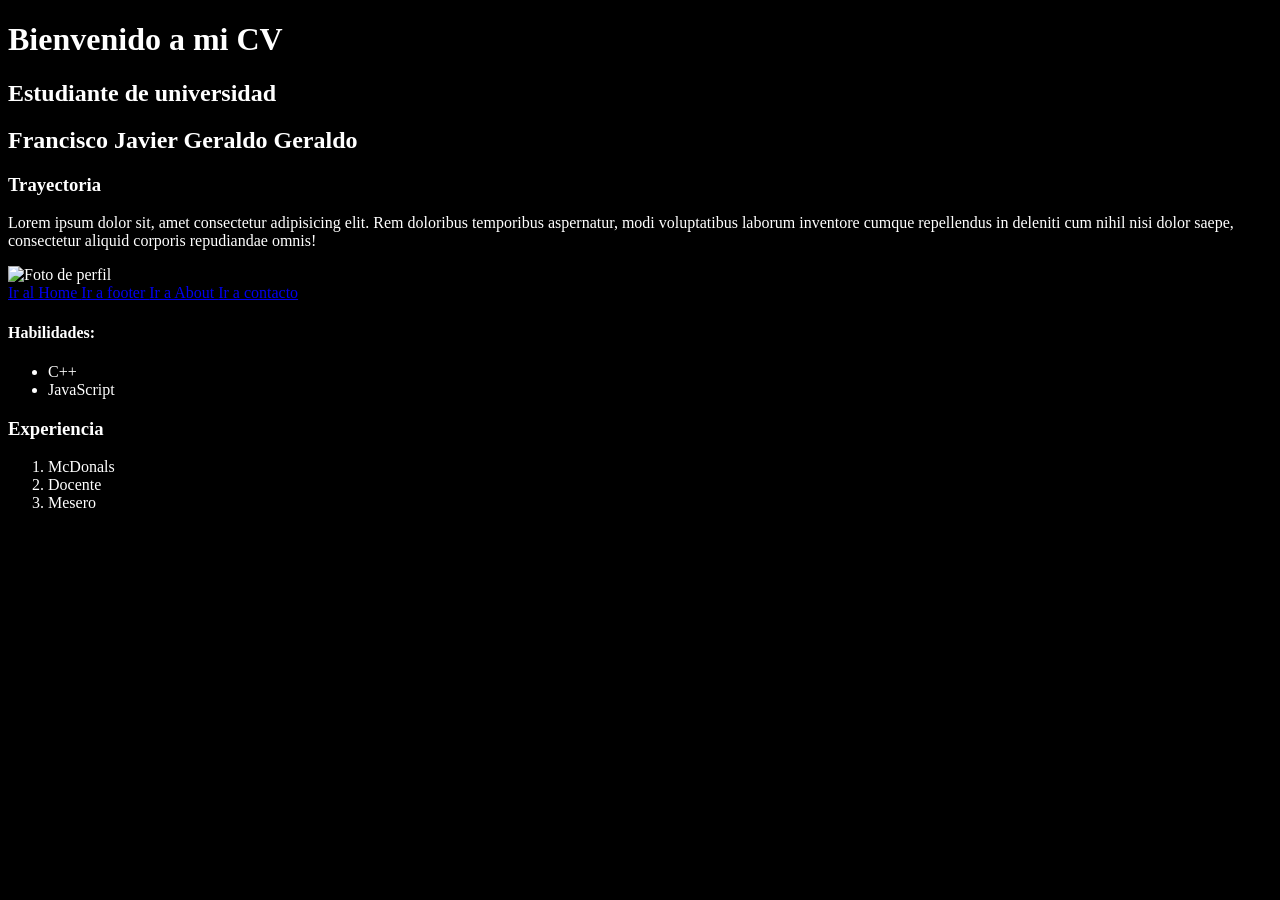
==== index.html @ 3f34b425 "tarea" ====
<!DOCTYPE html>
<html>
    <head>
        <meta charset="utf-8">
        <meta name="viewport" content="
		width=device-width, initial-scale=1">
		<title></title>
		<style>
			body{
				background-color: black;
				color: white;
			}
		</style>
		<body>
			<h1>Bienvenido a mi CV</h1>

			<h2>Estudiante de universidad</h2>

			<h2>Francisco Javier Geraldo Geraldo</h2>

			<h3>Trayectoria</h3>


			<p>Lorem ipsum dolor sit, amet consectetur adipisicing elit. Rem doloribus temporibus aspernatur, modi voluptatibus laborum inventore cumque repellendus in deleniti cum nihil nisi dolor saepe, consectetur aliquid corporis repudiandae omnis!</p>
			
			<img width="200" src="patricio.webp" alt="Foto de perfil">
			<div id="enlaces">
			<a href="index.html">
				Ir al Home
			</a>
			<a href="#footer">
				Ir a footer
			</a>
			<a href="about.html">
				Ir a About
			</a>
			<a href="contact.html">
				Ir a contacto
			</a>
			</div>
			<h4>Habilidades:</h4>
			<ul>
				<li>
					C++
				</li>
				<li>
					JavaScript
				</li>
			</ul>

			<h3>Experiencia</h3>

			<ol>
				<li>
					McDonals
				</li>
				<li>
					Docente
				</li>
				<li>
					Mesero
				</li>
			</ol>

			<div id="footer">

			</div>
			<br><br><br><br><br><br><br>
		</body>


    </head>



</html>
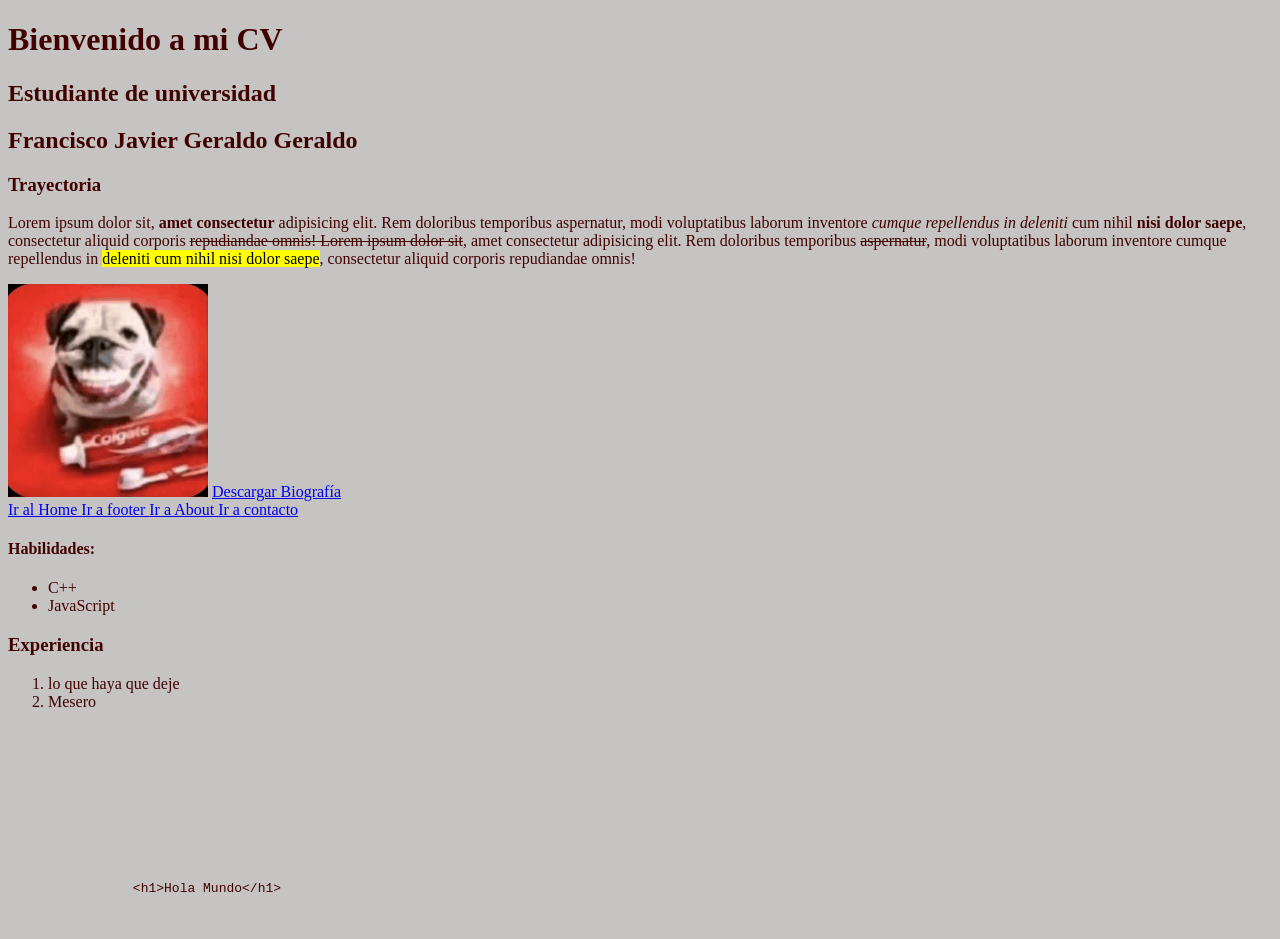
==== commit cec5548e: "act 16" ====
--- a/index.html
+++ b/index.html
@@ -1,75 +1,95 @@
 <!DOCTYPE html>
 <html>
-    <head>
-        <meta charset="utf-8">
-        <meta name="viewport" content="
+
+<head>
+	<meta charset="utf-8">
+	<meta name="viewport" content="
 		width=device-width, initial-scale=1">
-		<title></title>
-		<style>
-			body{
-				background-color: black;
-				color: white;
-			}
-		</style>
-		<body>
-			<h1>Bienvenido a mi CV</h1>
+	<title></title>
+	<style>
+		body {
+			background-color: rgb(198, 195, 195);
+			color: rgb(65, 1, 1);
+		}
+	</style>
 
-			<h2>Estudiante de universidad</h2>
+<body>
+	<h1>Bienvenido a mi CV</h1>
 
-			<h2>Francisco Javier Geraldo Geraldo</h2>
+	<h2>Estudiante de universidad</h2>
 
-			<h3>Trayectoria</h3>
+	<h2>Francisco Javier Geraldo Geraldo</h2>
+
+	<h3>Trayectoria</h3>
 
 
-			<p>Lorem ipsum dolor sit, amet consectetur adipisicing elit. Rem doloribus temporibus aspernatur, modi voluptatibus laborum inventore cumque repellendus in deleniti cum nihil nisi dolor saepe, consectetur aliquid corporis repudiandae omnis!</p>
-			
-			<img width="200" src="patricio.webp" alt="Foto de perfil">
-			<div id="enlaces">
-			<a href="index.html">
-				Ir al Home
-			</a>
-			<a href="#footer">
-				Ir a footer
-			</a>
-			<a href="about.html">
-				Ir a About
-			</a>
-			<a href="contact.html">
-				Ir a contacto
-			</a>
-			</div>
-			<h4>Habilidades:</h4>
-			<ul>
-				<li>
-					C++
-				</li>
-				<li>
-					JavaScript
-				</li>
-			</ul>
-
-			<h3>Experiencia</h3>
-
-			<ol>
-				<li>
-					McDonals
-				</li>
-				<li>
-					Docente
-				</li>
-				<li>
-					Mesero
-				</li>
-			</ol>
-
-			<div id="footer">
-
-			</div>
-			<br><br><br><br><br><br><br>
-		</body>
+	<p>Lorem ipsum dolor sit, <b>amet consectetur</b> adipisicing elit. Rem doloribus temporibus aspernatur, modi
+		voluptatibus
+		laborum inventore <i>cumque repellendus in deleniti</i> cum nihil <b>nisi dolor saepe</b>, consectetur aliquid
+		corporis
+		<s>repudiandae omnis! Lorem ipsum dolor sit</s>, amet consectetur adipisicing elit. Rem doloribus temporibus
+		<s>aspernatur</s>, modi voluptatibus
+		laborum inventore cumque repellendus in <mark>deleniti cum nihil nisi dolor saepe</mark>, consectetur aliquid
+		corporis
+		repudiandae omnis!
+	</p>
 
 
-    </head>
+
+	<img width="200" src="assets/img/portfolio/dog-colgate.png" alt="Foto de perfil">
+	<a href="assets/img/portfolio/dog-colgate.png" download="mi-biografia.jpg">
+		Descargar Biografía
+	</a>
+	<div id="enlaces">
+		<a href="index.html">
+			Ir al Home
+		</a>
+		<a href="#footer">
+			Ir a footer
+		</a>
+		<a href="about.html">
+			Ir a About
+		</a>
+		<a href="contact.html">
+			Ir a contacto
+		</a>
+
+	</div>
+	<h4>Habilidades:</h4>
+	<ul>
+		<li>
+			C++
+		</li>
+		<li>
+			JavaScript
+		</li>
+	</ul>
+
+	<h3>Experiencia</h3>
+
+	<ol>
+		<li>
+			lo que haya que deje
+		</li>
+		<li>
+			Mesero
+		</li>
+	</ol>
+
+	<div id="footer">
+
+	</div>
+	<br><br><br><br><br><br><br>
+
+	<pre>
+	<code>
+		&lt;h1&gt;Hola Mundo&lt;/h1&gt;
+	</code>
+	</pre>
+</body>
+
+
+</head>
 
 
 
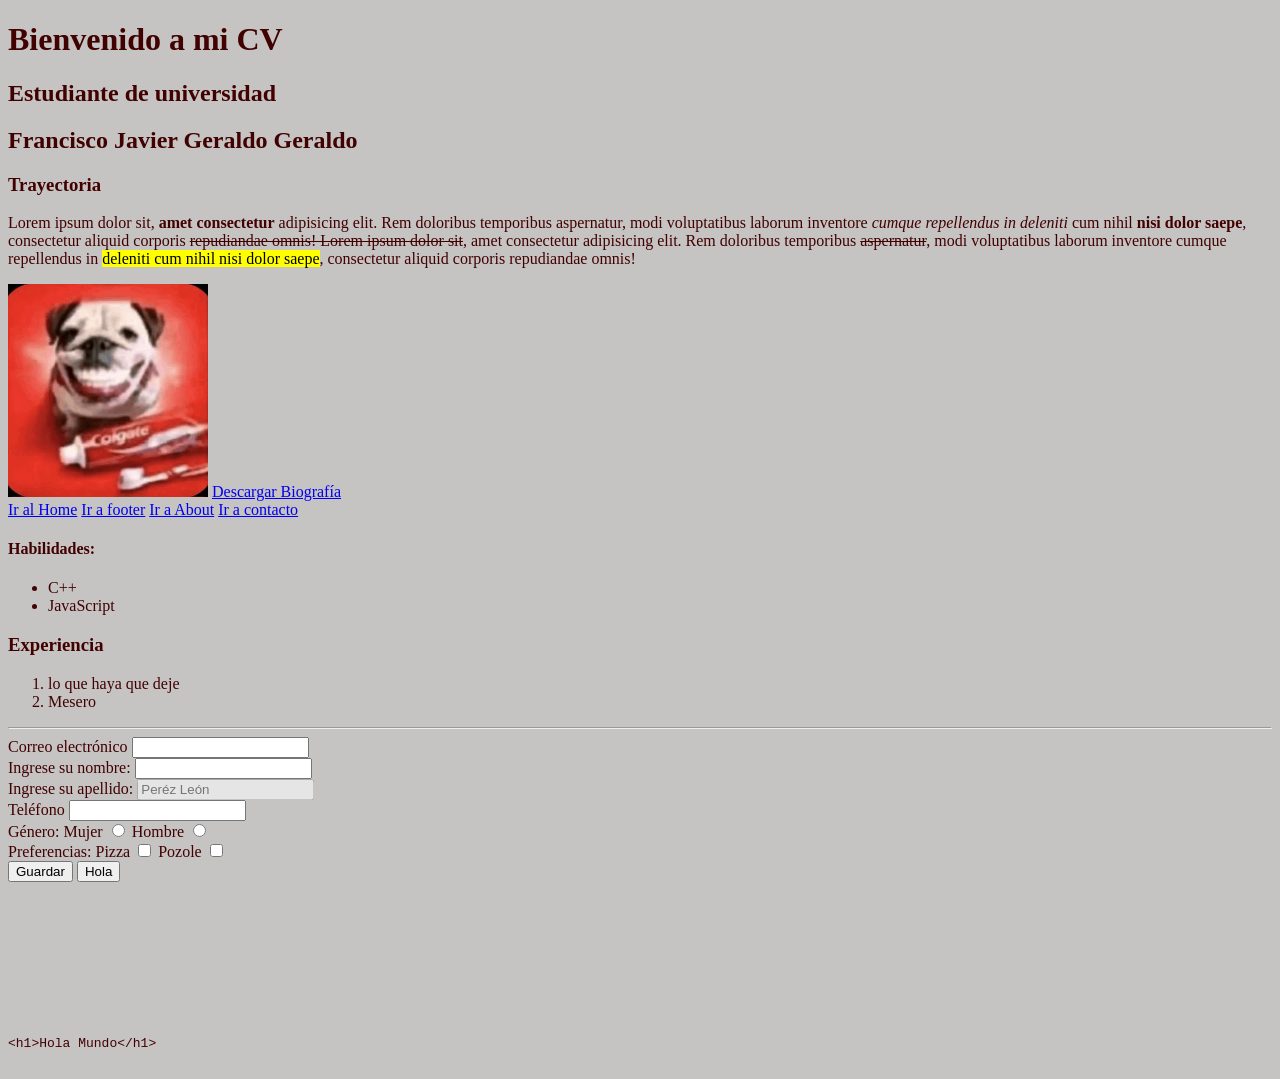
==== commit 08d04cdd: "up" ====
--- a/index.html
+++ b/index.html
@@ -3,15 +3,15 @@
 
 <head>
 	<meta charset="utf-8">
-	<meta name="viewport" content="
-		width=device-width, initial-scale=1">
-	<title></title>
+	<meta name="viewport" content="width=device-width, initial-scale=1">
+	<title>Mi CV</title>
 	<style>
 		body {
 			background-color: rgb(198, 195, 195);
 			color: rgb(65, 1, 1);
 		}
 	</style>
+</head>
 
 <body>
 	<h1>Bienvenido a mi CV</h1>
@@ -21,7 +21,6 @@
 	<h2>Francisco Javier Geraldo Geraldo</h2>
 
 	<h3>Trayectoria</h3>
-
 
 	<p>Lorem ipsum dolor sit, <b>amet consectetur</b> adipisicing elit. Rem doloribus temporibus aspernatur, modi
 		voluptatibus
@@ -34,63 +33,77 @@
 		repudiandae omnis!
 	</p>
 
-
-
 	<img width="200" src="assets/img/portfolio/dog-colgate.png" alt="Foto de perfil">
 	<a href="assets/img/portfolio/dog-colgate.png" download="mi-biografia.jpg">
 		Descargar Biografía
 	</a>
+
 	<div id="enlaces">
-		<a href="index.html">
-			Ir al Home
-		</a>
-		<a href="#footer">
-			Ir a footer
-		</a>
-		<a href="about.html">
-			Ir a About
-		</a>
-		<a href="contact.html">
-			Ir a contacto
-		</a>
+		<a href="index.html">Ir al Home</a>
+		<a href="#footer">Ir a footer</a>
+		<a href="about.html">Ir a About</a>
+		<a href="contact.html">Ir a contacto</a>
+	</div>
 
-	</div>
 	<h4>Habilidades:</h4>
 	<ul>
-		<li>
-			C++
-		</li>
-		<li>
-			JavaScript
-		</li>
+		<li>C++</li>
+		<li>JavaScript</li>
 	</ul>
 
 	<h3>Experiencia</h3>
 
 	<ol>
-		<li>
-			lo que haya que deje
-		</li>
-		<li>
-			Mesero
-		</li>
+		<li>lo que haya que deje</li>
+		<li>Mesero</li>
 	</ol>
 
+	<hr>
+
+	<form action="#" method="post">
+		<label for="correo">Correo electrónico</label>
+		<input type="email" id="correo" name="correo" required>
+		<br>
+
+		<label for="nombre">Ingrese su nombre:</label>
+		<input type="text" id="nombre" name="nombre" required minlength="5" maxlength="15">
+		<br>
+
+		<label for="apellido">Ingrese su apellido:</label>
+		<input type="text" id="apellido" name="apellido" placeholder="Peréz León" disabled>
+		<br>
+
+		<label for="telefono">Teléfono</label>
+		<input type="text" id="telefono" name="telefono" pattern="[0-9]+" title="Solo números del 0 al 9">
+		<br>
+
+		Género:
+		<label for="mujer">Mujer</label>
+		<input type="radio" id="mujer" name="genero" value="mujer">
+		<label for="hombre">Hombre</label>
+		<input type="radio" id="hombre" name="genero" value="hombre">
+		<br>
+
+		Preferencias:
+		<label for="pizza">Pizza</label>
+		<input type="checkbox" id="pizza" name="preferencias" value="pizza">
+		<label for="pozole">Pozole</label>
+		<input type="checkbox" id="pozole" name="preferencias" value="pozole">
+		<br>
+
+		<button type="submit">Guardar</button>
+		<button type="button">Hola</button>
+	</form>
+
 	<div id="footer">
-
 	</div>
 	<br><br><br><br><br><br><br>
 
 	<pre>
-	<code>
-		&lt;h1&gt;Hola Mundo&lt;/h1&gt;
-	</code>
-	</pre>
+<code>
+&lt;h1&gt;Hola Mundo&lt;/h1&gt;
+</code>
+</pre>
 </body>
 
-
-</head>
-
-
-
 </html>
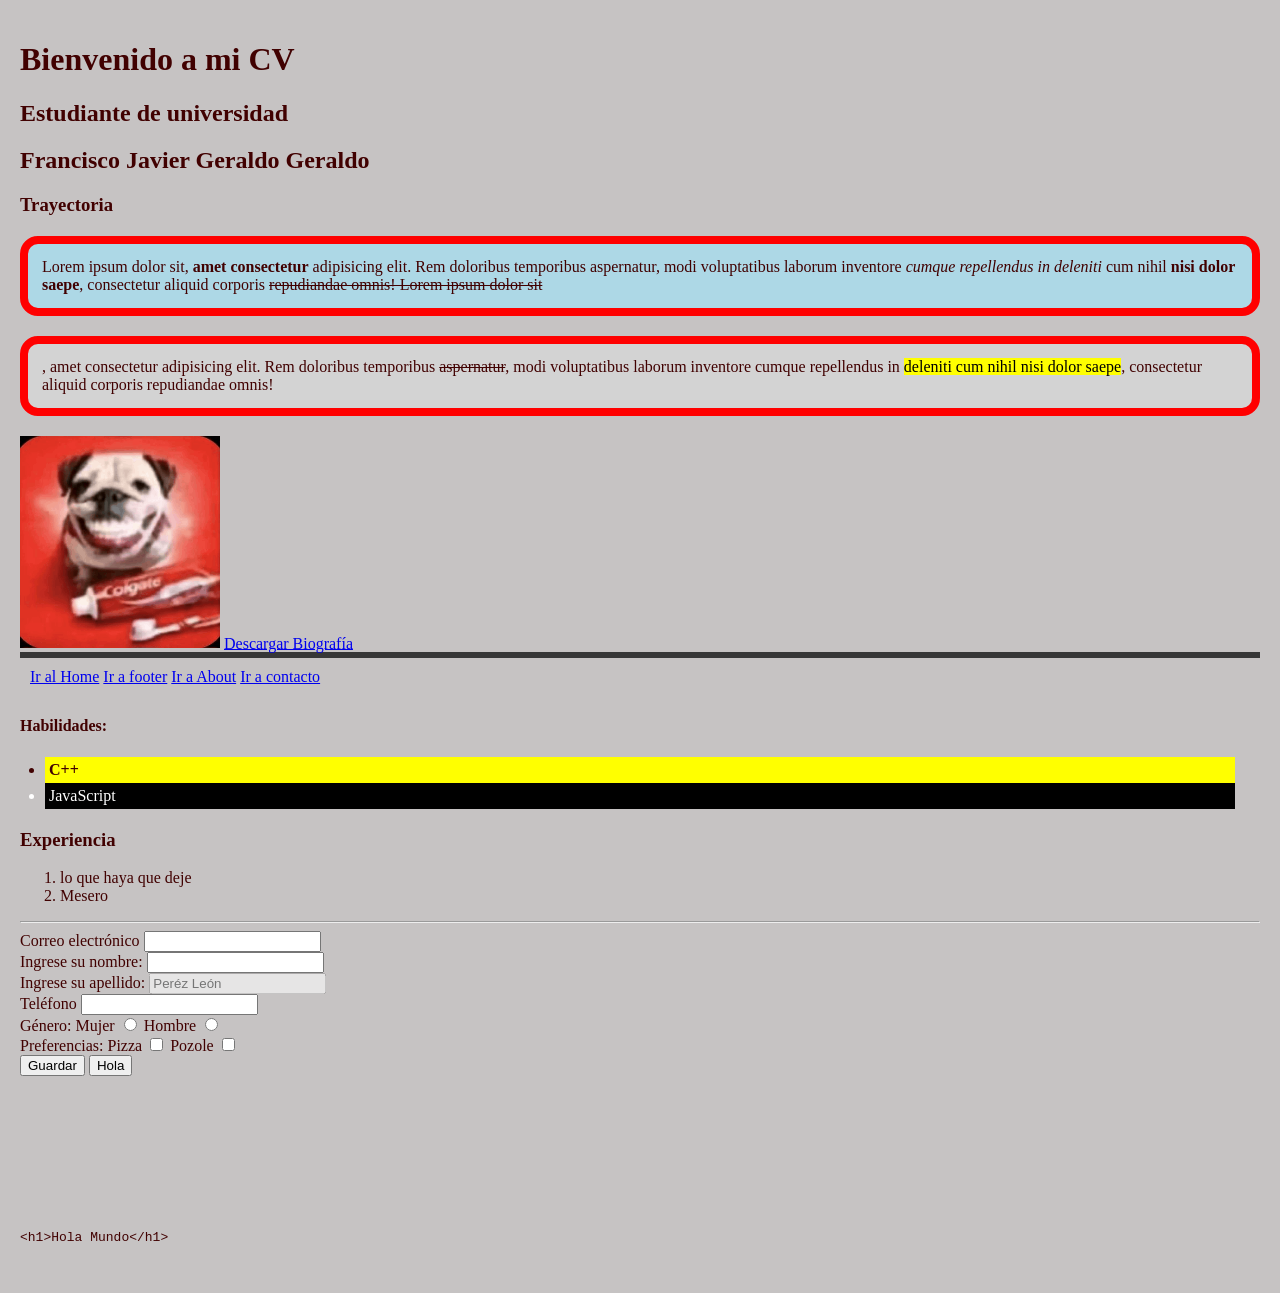
==== commit 199fdd7d: "up" ====
--- a/index.html
+++ b/index.html
@@ -5,12 +5,7 @@
 	<meta charset="utf-8">
 	<meta name="viewport" content="width=device-width, initial-scale=1">
 	<title>Mi CV</title>
-	<style>
-		body {
-			background-color: rgb(198, 195, 195);
-			color: rgb(65, 1, 1);
-		}
-	</style>
+	<link rel="stylesheet" href="assets/style.css">
 </head>
 
 <body>
@@ -22,11 +17,13 @@
 
 	<h3>Trayectoria</h3>
 
-	<p>Lorem ipsum dolor sit, <b>amet consectetur</b> adipisicing elit. Rem doloribus temporibus aspernatur, modi
+	<p class="fondo-azul parrafo-interactivo">Lorem ipsum dolor sit, <b>amet consectetur</b> adipisicing elit. Rem doloribus temporibus aspernatur, modi
 		voluptatibus
 		laborum inventore <i>cumque repellendus in deleniti</i> cum nihil <b>nisi dolor saepe</b>, consectetur aliquid
 		corporis
-		<s>repudiandae omnis! Lorem ipsum dolor sit</s>, amet consectetur adipisicing elit. Rem doloribus temporibus
+		<s>repudiandae omnis! Lorem ipsum dolor sit</s>
+	</p>
+	<p class="fondo-gris parrafo-interactivo">, amet consectetur adipisicing elit. Rem doloribus temporibus
 		<s>aspernatur</s>, modi voluptatibus
 		laborum inventore cumque repellendus in <mark>deleniti cum nihil nisi dolor saepe</mark>, consectetur aliquid
 		corporis
--- a/assets/style.css
+++ b/assets/style.css
@@ -0,0 +1,57 @@
+body {
+	background-color: rgb(198, 195, 195);
+	color: rgb(65, 1, 1);
+	margin: 0;
+	padding: 20px;
+}
+
+#enlaces {
+	border-top: 6px solid rgb(55, 55, 55);
+	padding: 10px;
+	margin-bottom: 20px;
+}
+
+.fondo-azul {
+	background-color: lightblue;
+	border: 8px solid red;
+	border-radius: 18px;
+	padding: 14px;
+	margin: 20px 0;
+}
+
+.fondo-gris {
+	background-color: lightgray;
+	border: 8px solid red;
+	border-radius: 18px;
+	padding: 14px;
+	margin: 20px 0;
+}
+
+#enlaces a:hover {
+	background-color: rgb(65, 1, 1);
+	color: white;
+	text-decoration: underline;
+}
+
+.parrafo-interactivo:hover {
+	color: darkblue;
+}
+
+ul {
+	padding: 0 25px;
+	margin: 20px 0;
+}
+
+ul li {
+	padding: 4px;
+}
+
+ul li:first-child {
+	font-weight: bold;
+	background-color: yellow;
+}
+
+ul li:last-child {
+	background-color: black;
+	color: white;
+}
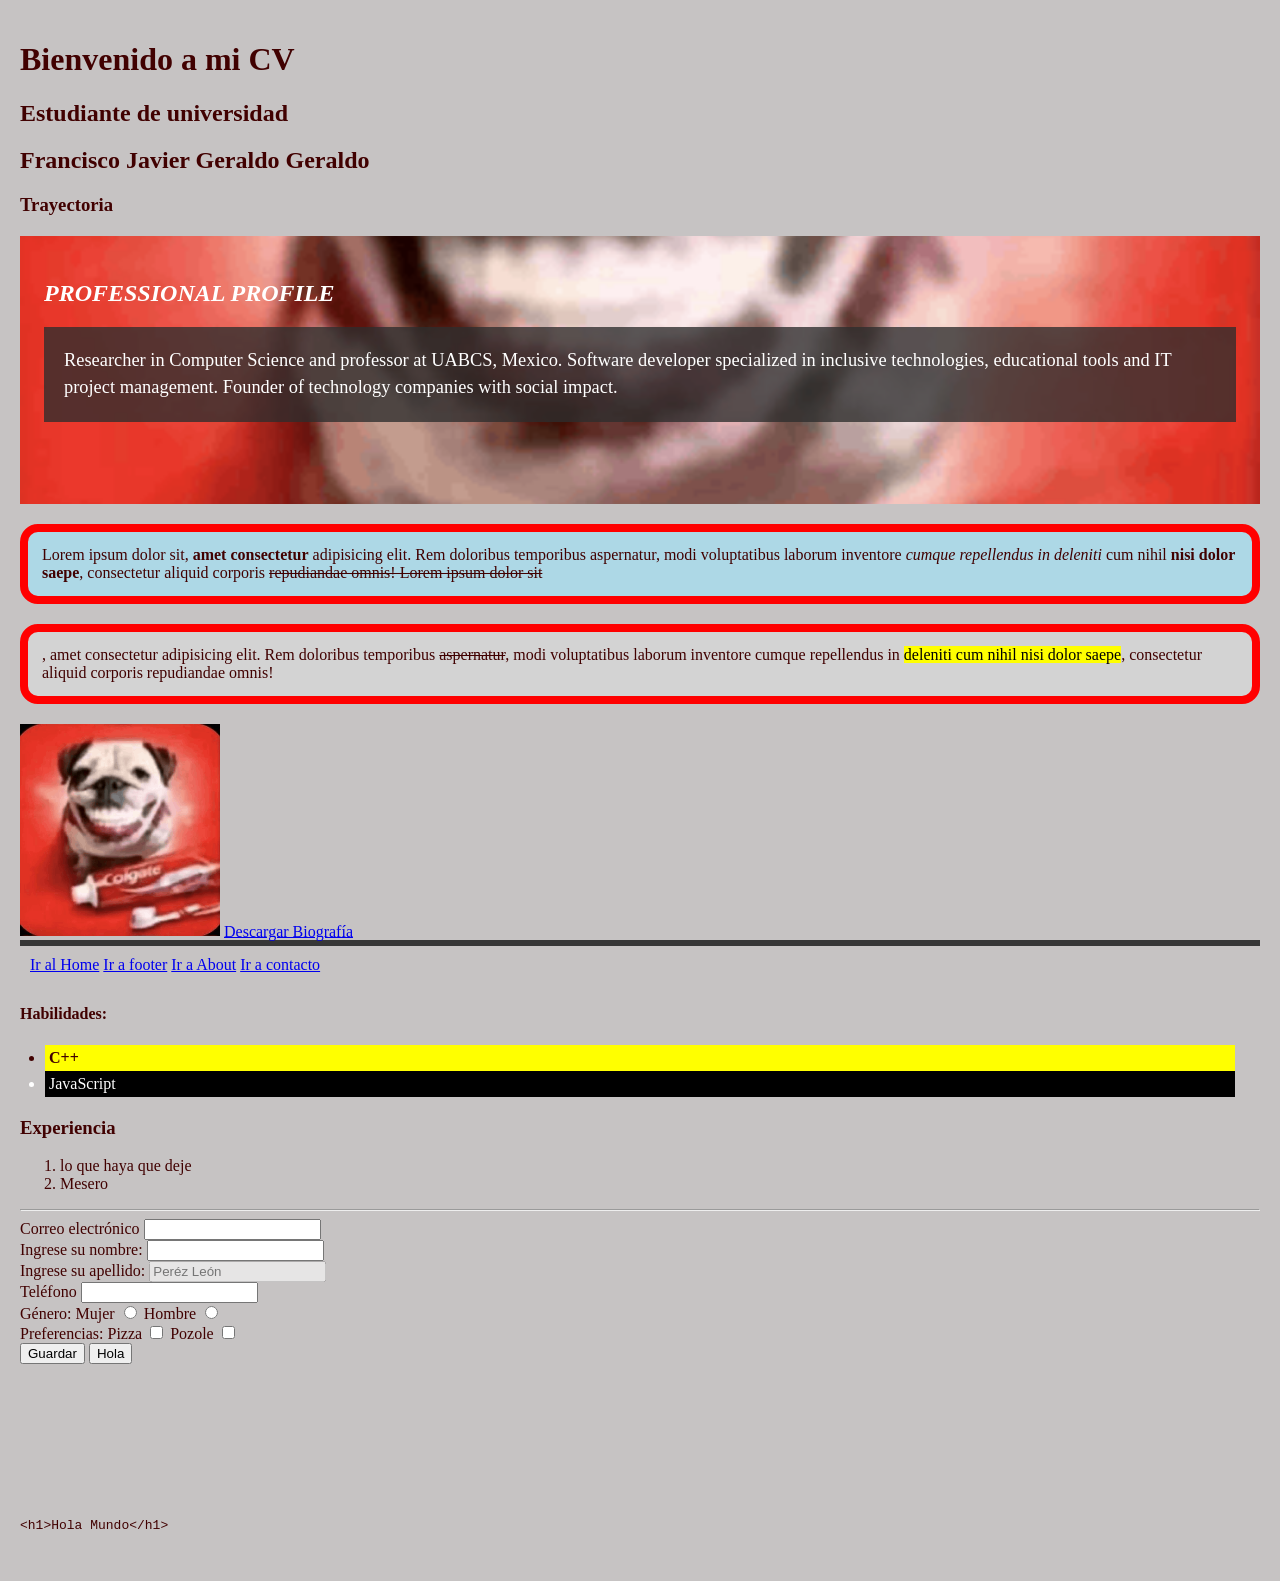
==== commit 4f08a483: "Actividad 12 utiliza background image" ====
--- a/index.html
+++ b/index.html
@@ -16,6 +16,13 @@
 	<h2>Francisco Javier Geraldo Geraldo</h2>
 
 	<h3>Trayectoria</h3>
+
+	<section id="perfil" aria-labelledby="perfil-titulo">
+		<h2 id="perfil-titulo">Professional Profile</h2>
+		<p class="parrafo-interactivo">Researcher in Computer Science and professor at UABCS, Mexico. Software developer
+			specialized in inclusive technologies, educational tools and IT project management. Founder of technology
+			companies with social impact.</p>
+	</section>
 
 	<p class="fondo-azul parrafo-interactivo">Lorem ipsum dolor sit, <b>amet consectetur</b> adipisicing elit. Rem doloribus temporibus aspernatur, modi
 		voluptatibus
--- a/assets/style.css
+++ b/assets/style.css
@@ -2,6 +2,31 @@
 	background-color: rgb(198, 195, 195);
 	color: rgb(65, 1, 1);
 	margin: 0;
+	padding: 20px;
+}
+
+#perfil {
+	background-color: rgb(45, 45, 45);
+	background-image: url("img/portfolio/dog-colgate.png");
+	background-repeat: no-repeat;
+	background-size: cover;
+	background-position: center;
+	color: white;
+	min-height: 220px;
+	padding: 24px;
+	margin: 20px 0;
+}
+
+#perfil h2 {
+	color: white;
+	font-style: italic;
+	text-transform: uppercase;
+}
+
+#perfil p {
+	background-color: rgba(45, 45, 45, 0.78);
+	font-size: 1.15rem;
+	line-height: 1.5;
 	padding: 20px;
 }
 
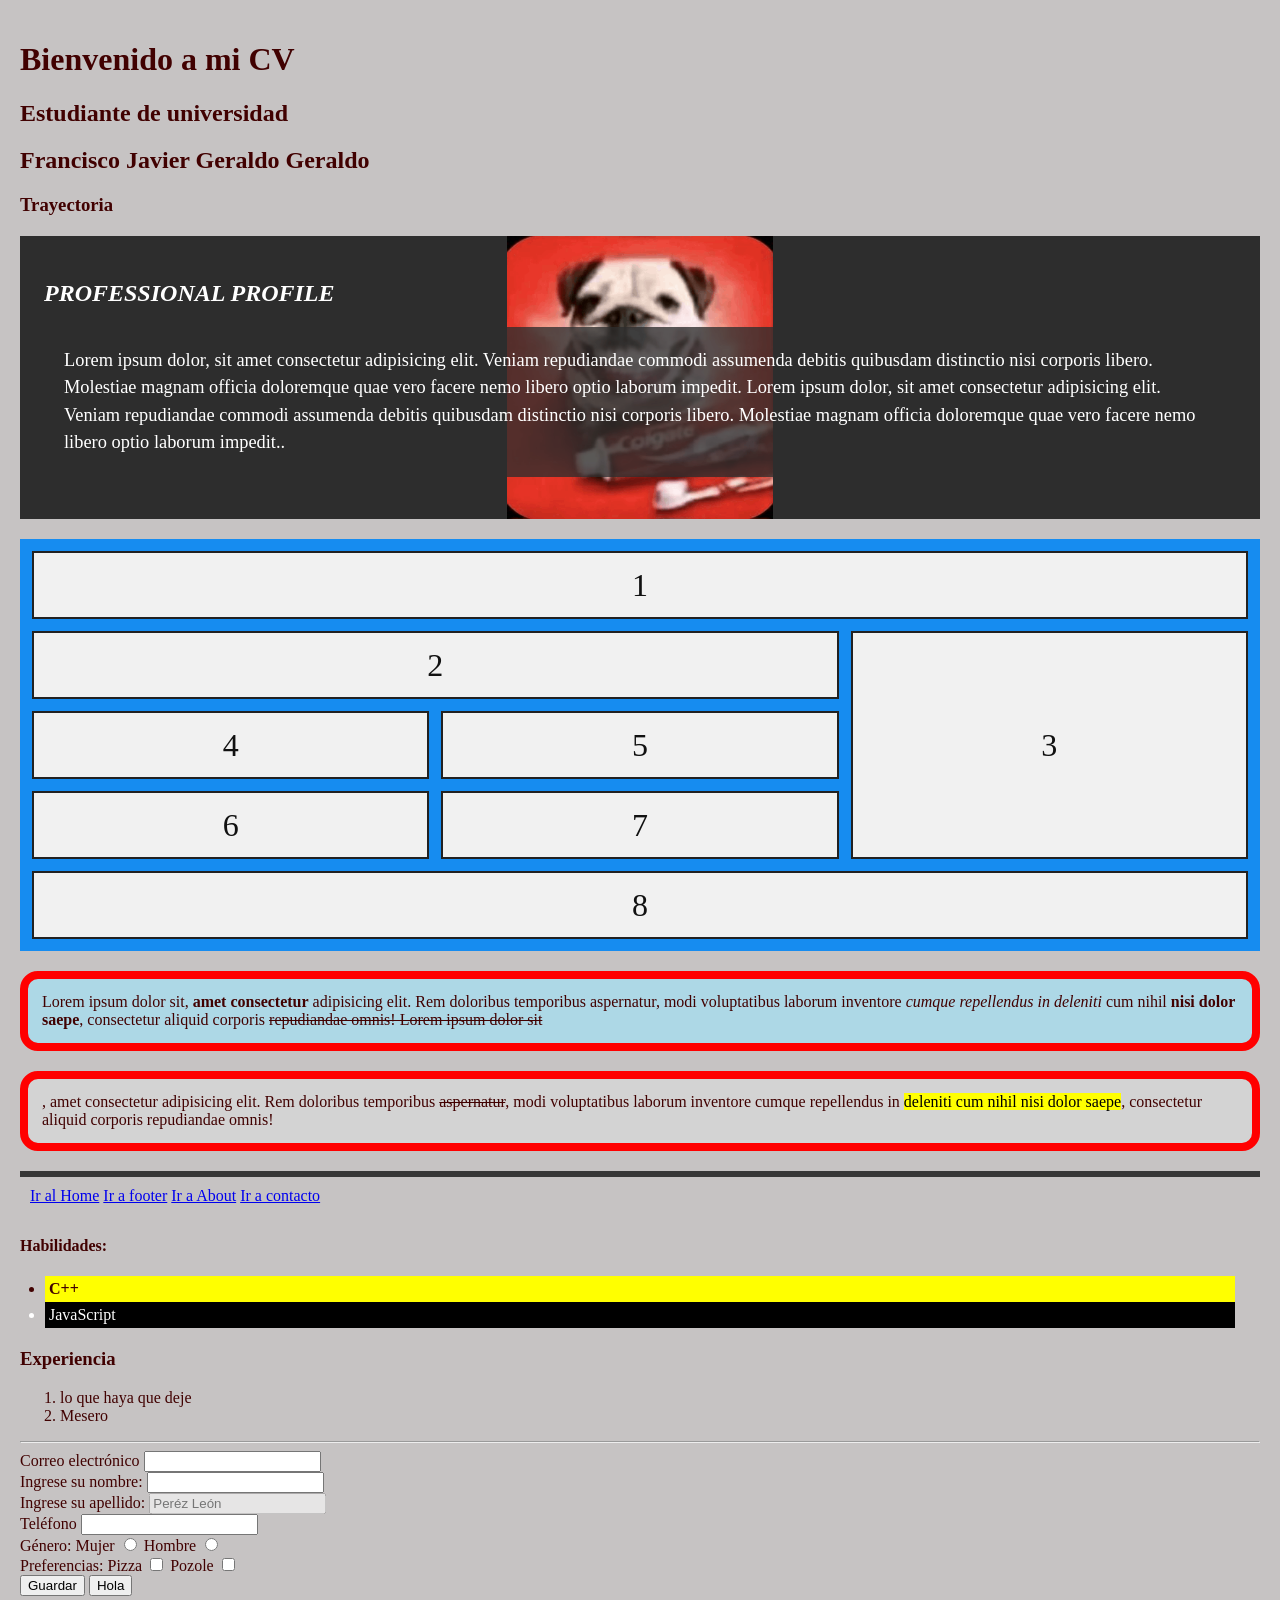
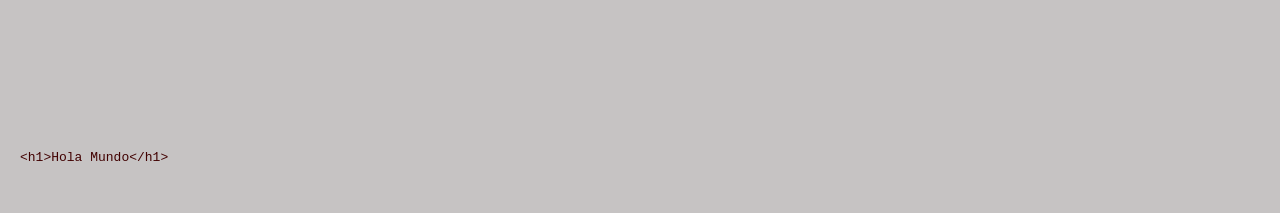
==== commit c191fbcd: "up" ====
--- a/index.html
+++ b/index.html
@@ -19,9 +19,18 @@
 
 	<section id="perfil" aria-labelledby="perfil-titulo">
 		<h2 id="perfil-titulo">Professional Profile</h2>
-		<p class="parrafo-interactivo">Researcher in Computer Science and professor at UABCS, Mexico. Software developer
-			specialized in inclusive technologies, educational tools and IT project management. Founder of technology
-			companies with social impact.</p>
+		<p class="parrafo-interactivo">Lorem ipsum dolor, sit amet consectetur adipisicing elit. Veniam repudiandae commodi assumenda debitis quibusdam distinctio nisi corporis libero. Molestiae magnam officia doloremque quae vero facere nemo libero optio laborum impedit. Lorem ipsum dolor, sit amet consectetur adipisicing elit. Veniam repudiandae commodi assumenda debitis quibusdam distinctio nisi corporis libero. Molestiae magnam officia doloremque quae vero facere nemo libero optio laborum impedit..</p>
+	</section>
+
+	<section class="layout-grid" aria-label="Distribución de contenido">
+		<div class="grid-item item-1">1</div>
+		<div class="grid-item item-2">2</div>
+		<div class="grid-item item-3">3</div>
+		<div class="grid-item item-4">4</div>
+		<div class="grid-item item-5">5</div>
+		<div class="grid-item item-6">6</div>
+		<div class="grid-item item-7">7</div>
+		<div class="grid-item item-8">8</div>
 	</section>
 
 	<p class="fondo-azul parrafo-interactivo">Lorem ipsum dolor sit, <b>amet consectetur</b> adipisicing elit. Rem doloribus temporibus aspernatur, modi
@@ -36,11 +45,6 @@
 		corporis
 		repudiandae omnis!
 	</p>
-
-	<img width="200" src="assets/img/portfolio/dog-colgate.png" alt="Foto de perfil">
-	<a href="assets/img/portfolio/dog-colgate.png" download="mi-biografia.jpg">
-		Descargar Biografía
-	</a>
 
 	<div id="enlaces">
 		<a href="index.html">Ir al Home</a>
--- a/assets/style.css
+++ b/assets/style.css
@@ -9,7 +9,7 @@
 	background-color: rgb(45, 45, 45);
 	background-image: url("img/portfolio/dog-colgate.png");
 	background-repeat: no-repeat;
-	background-size: cover;
+	background-size: contain;
 	background-position: center;
 	color: white;
 	min-height: 220px;
@@ -28,6 +28,64 @@
 	font-size: 1.15rem;
 	line-height: 1.5;
 	padding: 20px;
+}
+
+.layout-grid {
+	display: grid;
+	grid-template-columns: repeat(3, 1fr);
+	grid-template-rows: repeat(5, minmax(64px, auto));
+	grid-template-areas:
+		"one one one"
+		"two two three"
+		"four five three"
+		"six seven three"
+		"eight eight eight";
+	gap: 12px;
+	background-color: #168cf0;
+	padding: 12px;
+	margin: 20px 0;
+}
+
+.grid-item {
+	display: grid;
+	place-items: center;
+	min-height: 64px;
+	border: 2px solid #222;
+	background-color: #f1f1f1;
+	color: #111;
+	font-size: 2rem;
+}
+
+.item-1 {
+	grid-area: one;
+}
+
+.item-2 {
+	grid-area: two;
+}
+
+.item-3 {
+	grid-area: three;
+}
+
+.item-4 {
+	grid-area: four;
+}
+
+.item-5 {
+	grid-area: five;
+}
+
+.item-6 {
+	grid-area: six;
+}
+
+.item-7 {
+	grid-area: seven;
+}
+
+.item-8 {
+	grid-area: eight;
 }
 
 #enlaces {
@@ -80,3 +138,19 @@
 	background-color: black;
 	color: white;
 }
+
+@media (max-width: 700px) {
+	.layout-grid {
+		grid-template-columns: 1fr;
+		grid-template-rows: none;
+		grid-template-areas:
+			"one"
+			"two"
+			"three"
+			"four"
+			"five"
+			"six"
+			"seven"
+			"eight";
+	}
+}
